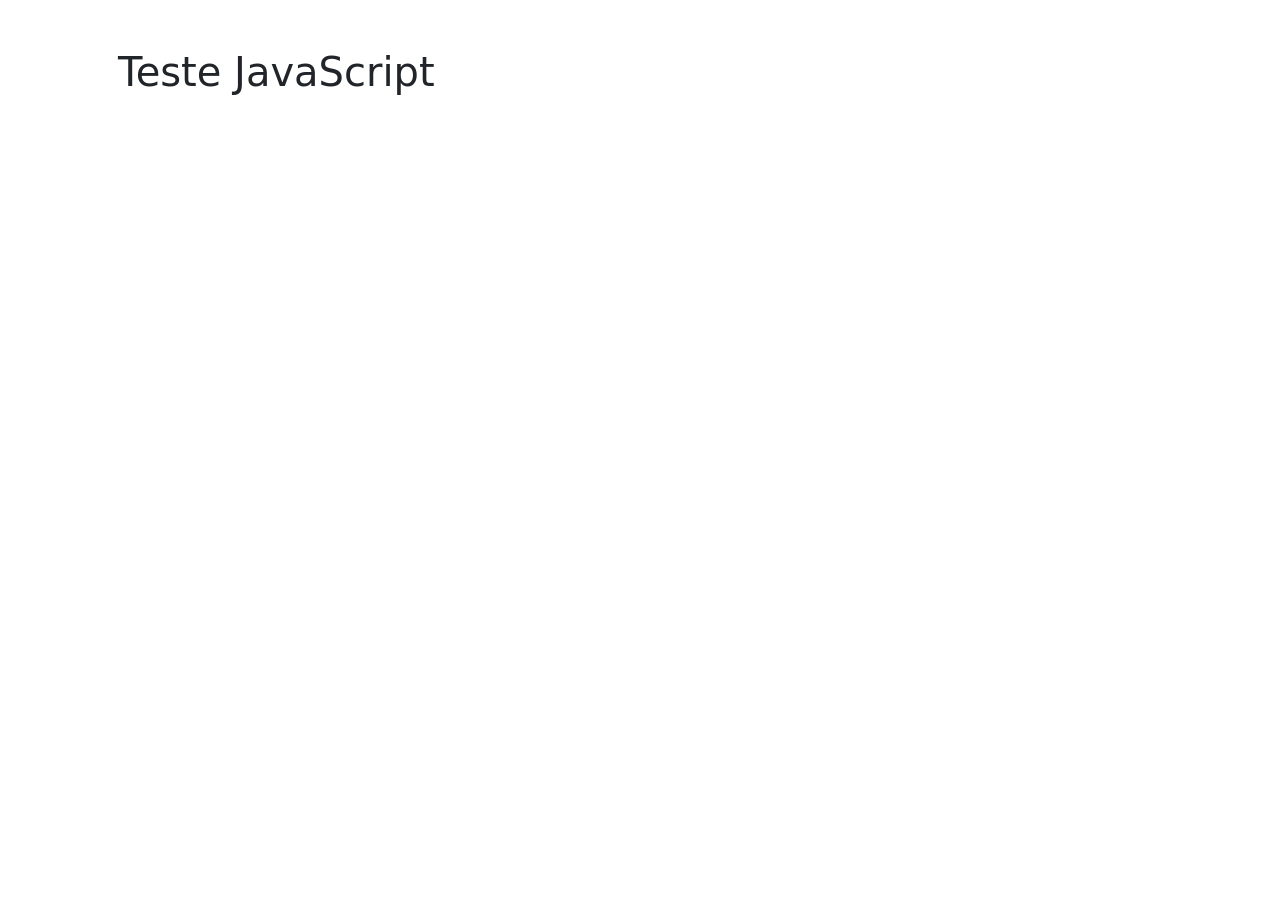
==== Atividade5/index.html @ dab75cde "Adicionando atividade de JS" ====
<!DOCTYPE html>
<html lang="pt-BR">

<head>
    <meta charset="UTF-8">
    <meta name="viewport" content="width=device-width, initial-scale=1.0">
    <title>Teste com JS</title>
    <link href="https://cdn.jsdelivr.net/npm/bootstrap@5.3.8/dist/css/bootstrap.min.css" rel="stylesheet"
        integrity="sha384-sRIl4kxILFvY47J16cr9ZwB07vP4J8+LH7qKQnuqkuIAvNWLzeN8tE5YBujZqJLB" crossorigin="anonymous">
</head>

<body class="container p-5">
    <main>
        <h1>Teste JavaScript</h1>
        <div class="container">
            <script>
                console.log("Olá Mundo!")

                let funcionario 
                window.alert(funcionario)

                
                window.alert("O seu tipo de dado, no momento está guardando: " + typeof (funcionario))
                funcionario = "Filipe"
                window.alert("Agora, seu tipo de dado está guardando: " + funcionario)
            
            </script>
        </div>
    </main>

</body>

</html>
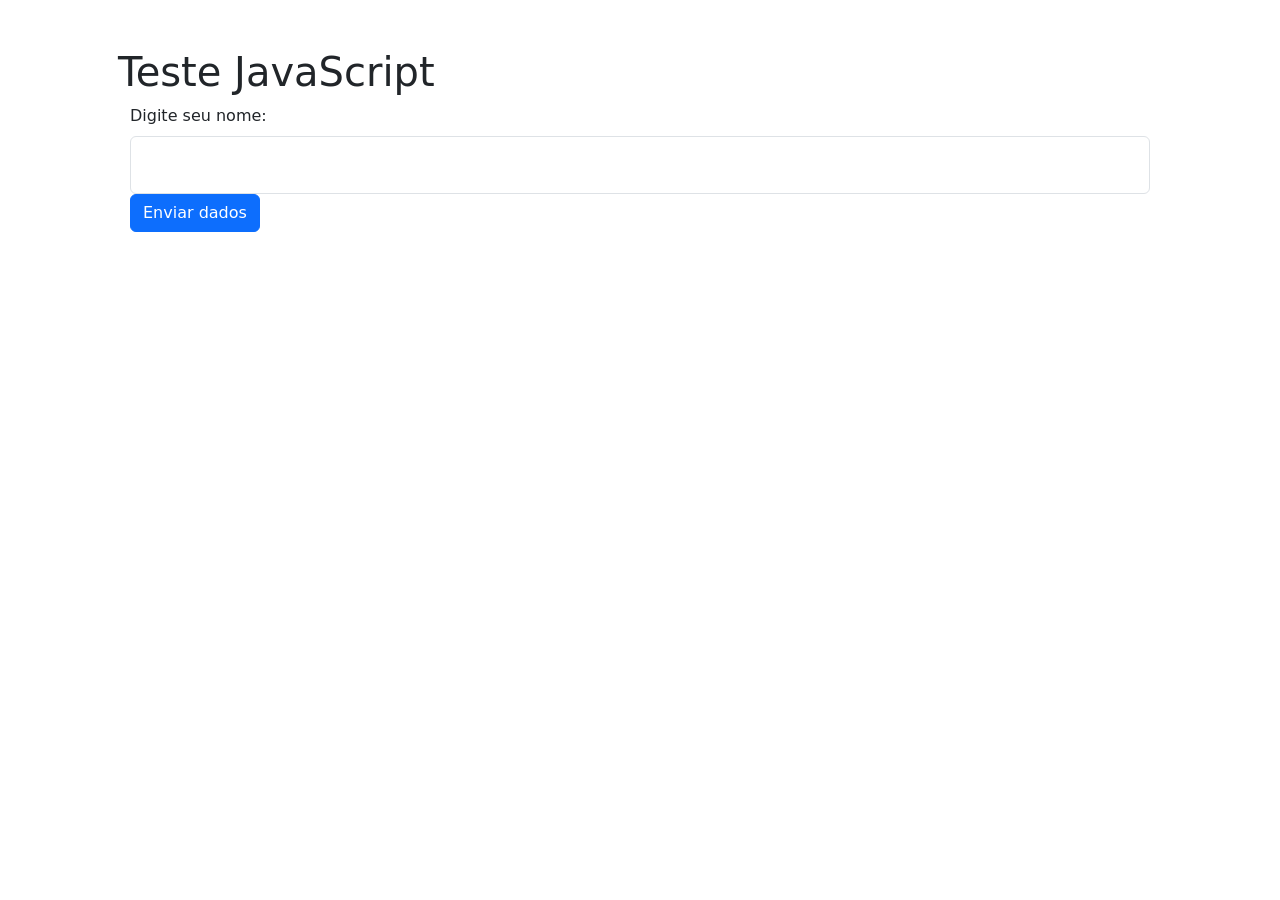
==== commit 62ae5236: "inserindo a atividade da aula" ====
--- a/Atividade5/index.html
+++ b/Atividade5/index.html
@@ -13,17 +13,35 @@
     <main>
         <h1>Teste JavaScript</h1>
         <div class="container">
+               <form>
+                <div>
+                    <label 
+                    class="form-label"
+                    for="nome"
+                    >Digite seu nome:</label>
+                    <input 
+                    class="form-control p-3" 
+                    type="text"
+                    id="nome">
+                </div>
+                <button class="btn btn-primary" onclick="imprimirNome()">Enviar dados</button>
+            </form> 
             <script>
-                console.log("Olá Mundo!")
+                   function imprimirNome() {
+                    window.alert("Seu formulário foi enviado")
+                }
 
-                let funcionario 
-                window.alert(funcionario)
+                // console.log("Olá Mundo!")
+
+                // let funcionario 
+                // window.alert(funcionario)
 
                 
-                window.alert("O seu tipo de dado, no momento está guardando: " + typeof (funcionario))
-                funcionario = "Filipe"
-                window.alert("Agora, seu tipo de dado está guardando: " + funcionario)
+                // window.alert("O seu tipo de dado, no momento está guardando: " + typeof (funcionario))
+                // funcionario = "Filipe"
+                // window.alert("Agora, seu tipo de dado está guardando: " + funcionario)
             
+                
             </script>
         </div>
     </main>
